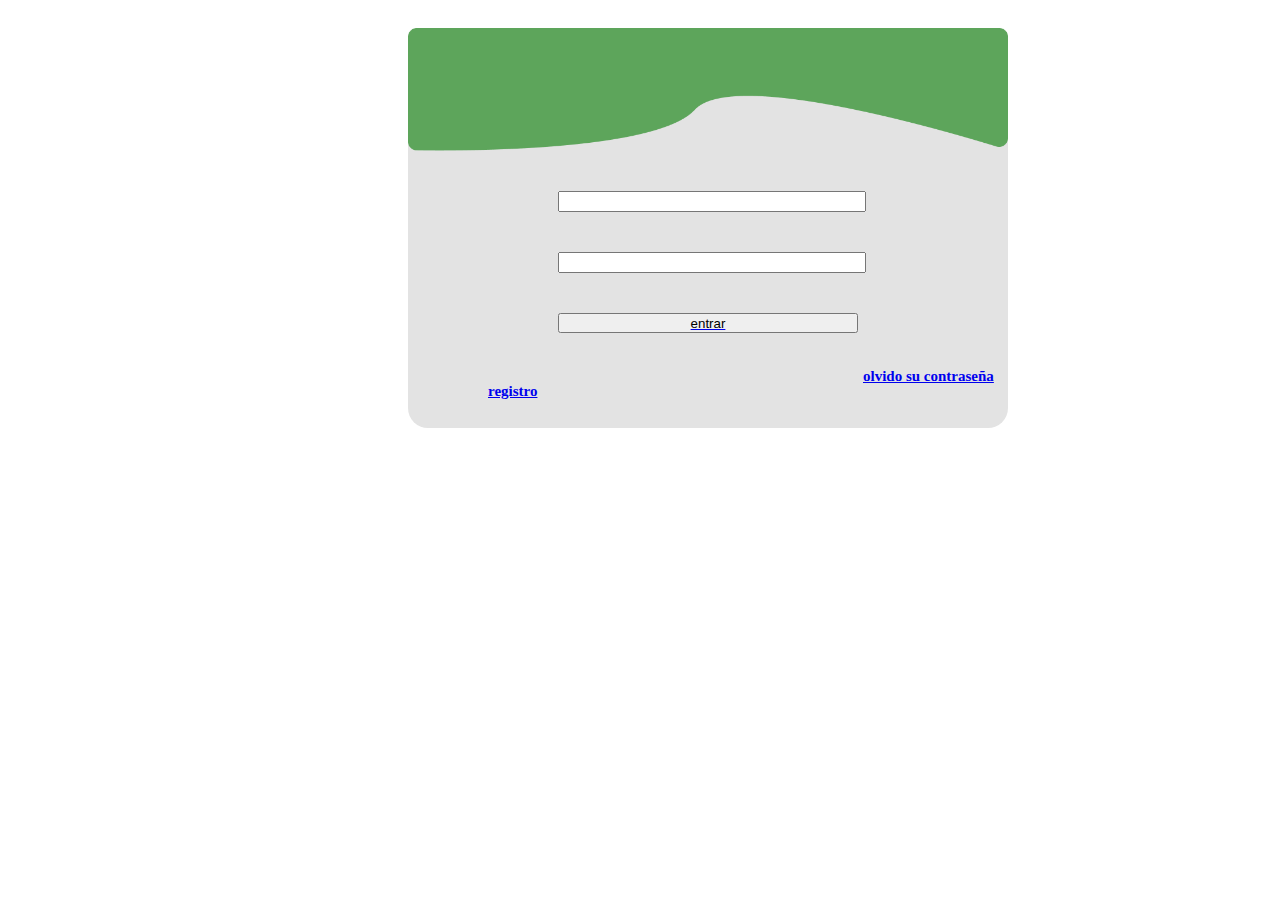
==== fronet/index.html @ f001c918 "reposito" ====
<!DOCTYPE html>
<html lang="en">
<head>
  <meta charset="UTF-8">
  <meta name="viewport" content="width=device-width, initial-scale=1.0">
  <title>Document</title>
  <link rel="stylesheet" href="style.css">
</head>
<body>
  <div class="inicio">
    <img src="Rectangle 3.png" alt="Rectangle" class="img1">
    <input  email="email" type="text" class="usuario">
    <input  password="password" type="password" class="password">
    <a href="index4.html">
      <input type="button" value="entrar">
    </a>
    <a href="index2.html">
      <h1>
        registro 
      </h1>
    </a>
    <a href="index3.html">
      <h2>
        olvido su contraseña
      </h2>
    </a>

  </div>
  
</body>
</html>
---- fronet/style.css ----
.inicio{
  background-color: rgb(227, 227, 227);
    width: 600px;
    height: 400px;
    display: flex;
    align-content: center;
    flex-direction: column;
    transform: translateY(20px);
    margin-left: 400px;
    gap: 40px;
    border-radius: 20px
}
input{
  width: 300px;
  height: 20px;
  display: flex;
  align-items: center;
  flex-direction: column;
  margin-left: 150px;
}
h1{
  font-size: 15px;
  margin-left:80px;
  
}
h2{
  font-size: 15px;
  display: flex;
  flex-direction: row;
  transform: translateY(-95px);
  margin-left: 455px;
}
button{
  width: 90px;
  height: 20px;

  margin-left: 255px;

}
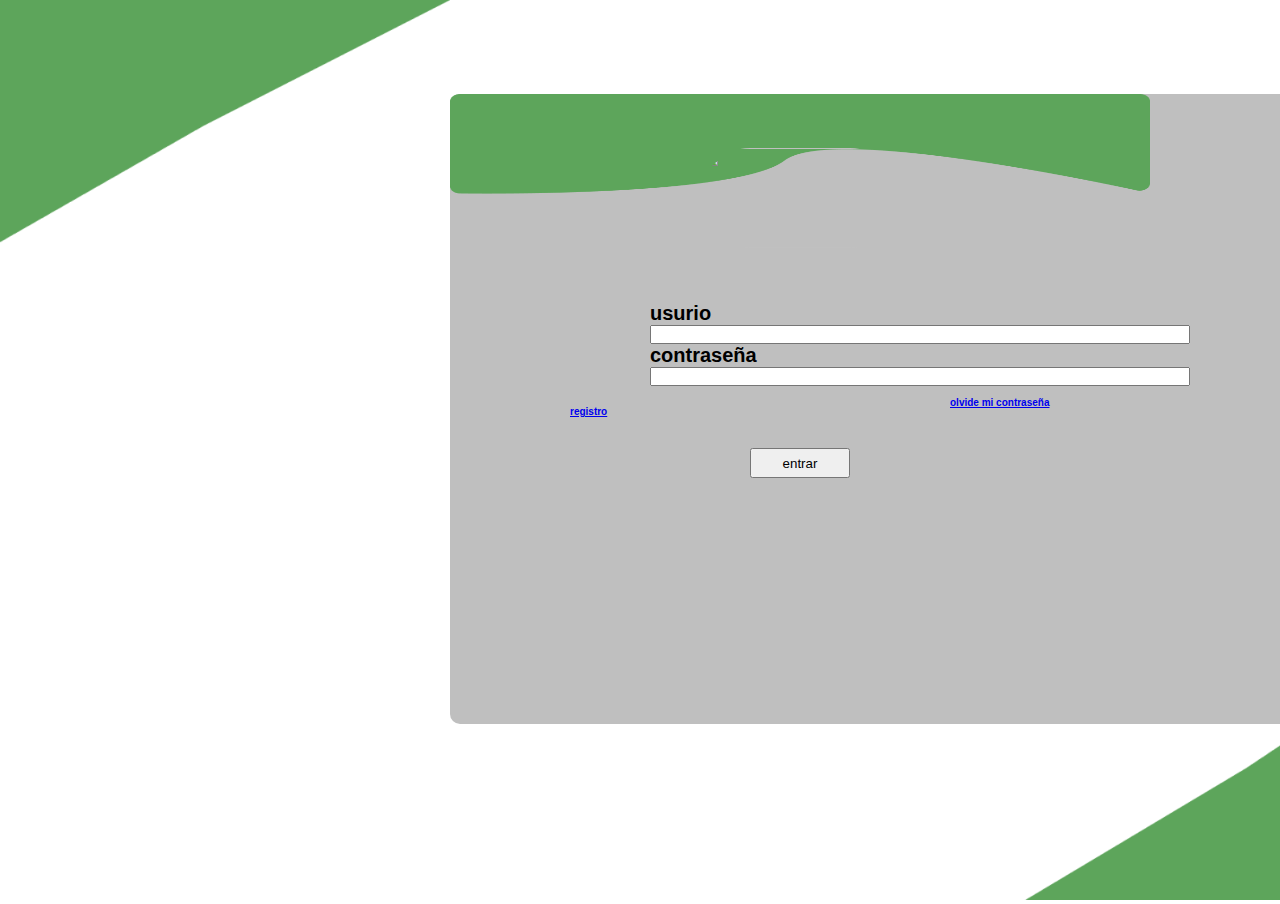
==== commit 5a70df28: "primercomit" ====
--- a/fronet/index.html
+++ b/fronet/index.html
@@ -7,24 +7,36 @@
   <link rel="stylesheet" href="style.css">
 </head>
 <body>
-  <div class="inicio">
-    <img src="Rectangle 3.png" alt="Rectangle" class="img1">
-    <input  email="email" type="text" class="usuario">
-    <input  password="password" type="password" class="password">
-    <a href="index4.html">
-      <input type="button" value="entrar">
-    </a>
-    <a href="index2.html">
-      <h1>
-        registro 
-      </h1>
-    </a>
-    <a href="index3.html">
-      <h2>
-        olvido su contraseña
-      </h2>
-    </a>
-
+  <div class="contenedor">
+    <img src="Rectangle 72.png" alt="rect" class="im1">
+    <img src="Rectangle 73.png" alt="rect" class="im2">
+  </div>
+  <div class="caja">
+      <img src="Rectangle 3.png" class="im3">
+    <img src="foto.png"  class="im4">
+    <form action="text" class="usurio">
+      <h1>usurio</h1>
+      <input type="text" class="uno">
+      <h2>contraseña</h2>
+      <input type="password" class="dos ">
+    </form>
+    <p>
+      <a href="index2.html">
+    <h3>
+      registro
+    </h3>
+  </a>
+  <a href="index3.html">
+    <h4>
+      olvide mi contraseña
+    </h4>
+  </a>
+  <a href="index4.html">
+    <button>
+      entrar
+    </button>
+  </a>
+    </p>
   </div>
   
 </body>
--- a/fronet/style.css
+++ b/fronet/style.css
@@ -1,39 +1,76 @@
-.inicio{
-  background-color: rgb(227, 227, 227);
-    width: 600px;
-    height: 400px;
-    display: flex;
-    align-content: center;
-    flex-direction: column;
-    transform: translateY(20px);
-    margin-left: 400px;
-    gap: 40px;
-    border-radius: 20px
+*{
+  margin: 0;
+  padding: 0;
+  box-sizing: border-box;
 }
-input{
-  width: 300px;
-  height: 20px;
-  display: flex;
-  align-items: center;
-  flex-direction: column;
-  margin-left: 150px;
+.im1{
+  width: 50vh;
+  height: 30vh;
+  position: absolute;
+
+} 
+.im2{
+  width: 50vh;
+  height: 30vh;
+  transform: translateY(70vh);
+  margin-left: 1000px;
+}
+.caja{
+  background-color: rgb(191, 191, 191);
+  width: 125vh;
+  height: 70vh;
+  margin-left: 50vh;
+  transform: translateY(-20vh);
+  border-radius: 10px;
+}
+
+.im3{
+  width: 700px;
+  height: 100px;
+
+}
+.im4{
+  width: 200px;
+  height: 100px;
+  border-radius: 100px;
+  margin-left: 250px;
+  transform: translateY(-50px);
 }
 h1{
-  font-size: 15px;
-  margin-left:80px;
+  font-size: 20px;
+  font-family: 'Lucida Sans', 'Lucida Sans Regular', 'Lucida Grande', 'Lucida Sans Unicode', Geneva, Verdana, sans-serif;
+  transform: translateX(200px);
+}
+h2{
+  font-size: 20px;
+  font-family: 'Lucida Sans', 'Lucida Sans Regular', 'Lucida Grande', 'Lucida Sans Unicode', Geneva, Verdana, sans-serif;
+  transform: translateX(200px);
+
+}
+h3{
+  font-size: 10px;
+  font-family: 'Lucida Sans', 'Lucida Sans Regular', 'Lucida Grande', 'Lucida Sans Unicode', Geneva, Verdana, sans-serif;
+  transform: translateX(100px);
+  margin: 20PX;
+}
+h4{
+  font-size: 10px;
+  font-family: 'Lucida Sans', 'Lucida Sans Regular', 'Lucida Grande', 'Lucida Sans Unicode', Geneva, Verdana, sans-serif;
+  transform: translateY(-40px);
+  margin-left: 500px;
   
 }
-h2{
-  font-size: 15px;
-  display: flex;
-  flex-direction: row;
-  transform: translateY(-95px);
-  margin-left: 455px;
+button{
+  width: 100px;
+  height: 30px;
+  transform: translateX(300px);
 }
-button{
-  width: 90px;
-  height: 20px;
-
-  margin-left: 255px;
+.uno{
+  width: 60vh;
+  transform: translateX(200px);
 
 }
+.dos{
+  width: 60vh;
+  transform: translateX(200px);
+}
